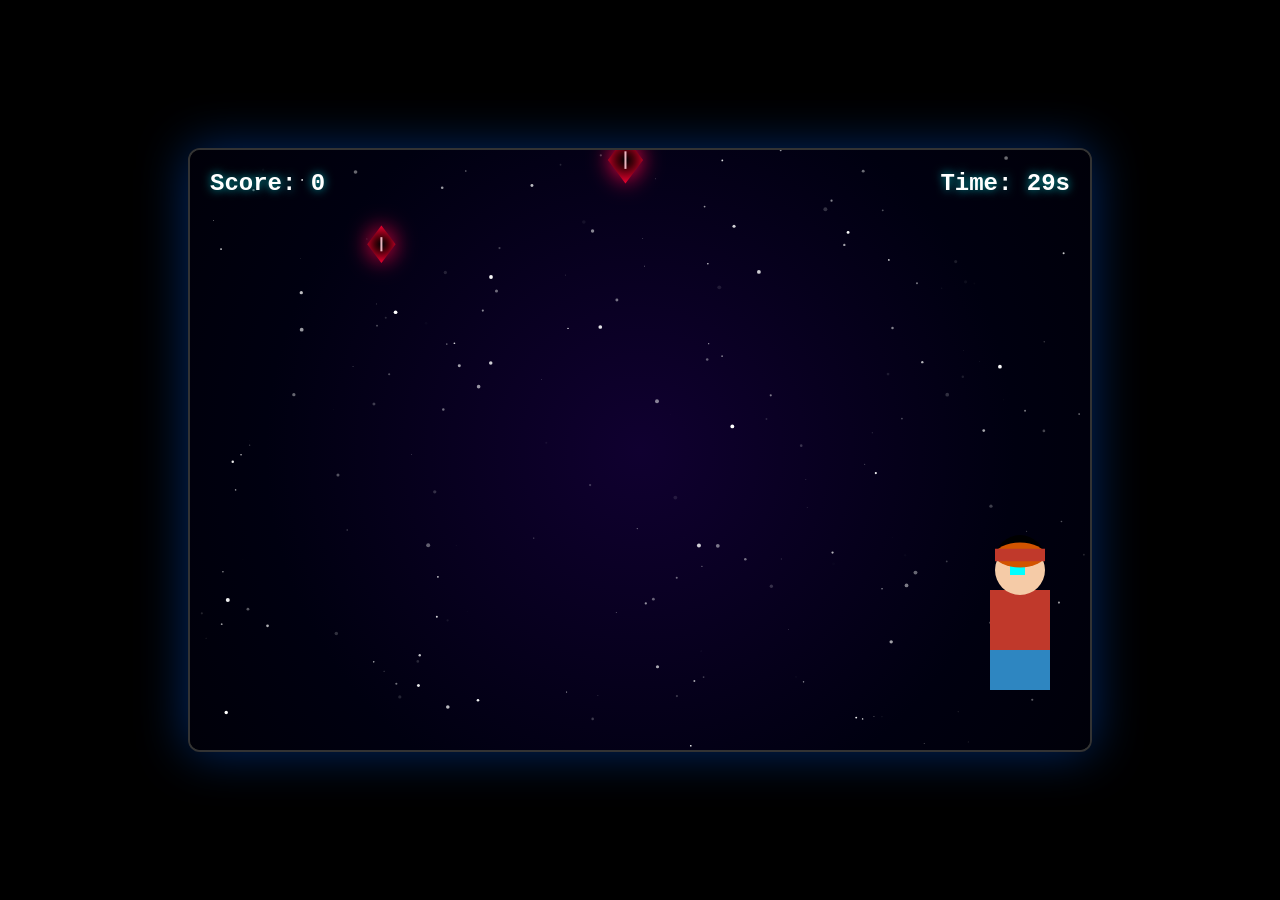
==== games/claw/index.html @ 0211795e "Add files via upload" ====
<!DOCTYPE html>
<html lang="en">
<head>
    <meta charset="UTF-8">
    <meta name="viewport" content="width=device-width, initial-scale=1.0">
    <title>Gomu Gomu Crystal Catcher</title>
    <style>
        body {
            margin: 0;
            padding: 0;
            background-color: #000;
            display: flex;
            justify-content: center;
            align-items: center;
            height: 100vh;
            font-family: 'Courier New', Courier, monospace;
            color: #fff;
            overflow: hidden;
        }

        #gameContainer {
            position: relative;
            box-shadow: 0 0 50px rgba(0, 100, 255, 0.4);
            border-radius: 12px;
            overflow: hidden;
            border: 2px solid rgba(255, 255, 255, 0.2);
        }

        canvas {
            display: block;
        }

        #uiOverlay {
            position: absolute;
            top: 20px;
            left: 20px;
            right: 20px;
            display: flex;
            justify-content: space-between;
            font-size: 24px;
            font-weight: bold;
            pointer-events: none;
            text-shadow: 0 0 10px rgba(0, 255, 255, 0.7);
        }

        #gameOverScreen {
            position: absolute;
            top: 0;
            left: 0;
            width: 100%;
            height: 100%;
            background: rgba(0, 0, 5, 0.9);
            display: flex;
            flex-direction: column;
            justify-content: center;
            align-items: center;
            display: none;
            text-align: center;
        }

        #gameOverScreen h1 {
            color: #fff;
            margin-bottom: 20px;
            font-size: 50px;
            text-shadow: 0 0 20px rgba(255, 0, 0, 0.8), 0 0 40px rgba(255, 0, 0, 0.5);
            animation: textPulse 1s infinite alternate;
        }

        #gameOverScreen p {
            font-size: 30px;
            margin-bottom: 40px;
            color: #fff;
            text-shadow: 0 0 10px rgba(0, 255, 255, 0.7);
        }

        #restartBtn {
            padding: 15px 30px;
            font-size: 20px;
            font-weight: bold;
            color: #000;
            background: linear-gradient(45deg, #ff0055, #ffdd00);
            border: none;
            border-radius: 30px;
            cursor: pointer;
            transition: transform 0.1s, box-shadow 0.2s;
            box-shadow: 0 0 20px rgba(255, 0, 85, 0.6);
            text-transform: uppercase;
        }

        #restartBtn:hover {
            box-shadow: 0 0 30px rgba(255, 0, 85, 1);
            transform: scale(1.05);
        }

        @keyframes textPulse {
            from { text-shadow: 0 0 20px rgba(255, 0, 0, 0.8); }
            to { text-shadow: 0 0 30px rgba(255, 0, 0, 1), 0 0 10px rgba(255, 255, 255, 0.5); }
        }
    </style>
</head>
<body>

<div id="gameContainer">
    <div id="uiOverlay">
        <div id="scoreDisplay">Score: 0</div>
        <div id="timerDisplay">Time: 30s</div>
    </div>
    
    <div id="gameOverScreen">
        <h1>Time's Up!</h1>
        <p id="finalScoreText">You collected: 0 points</p>
        <button id="restartBtn" onclick="resetGame()">Play Again (Space)</button>
    </div>

    <canvas id="gameCanvas" width="900" height="600"></canvas>
</div>

<script>
    const canvas = document.getElementById('gameCanvas');
    const ctx = canvas.getContext('2d');
    
    // UI Elements
    const scoreDisplay = document.getElementById('scoreDisplay');
    const timerDisplay = document.getElementById('timerDisplay');
    const gameOverScreen = document.getElementById('gameOverScreen');
    const finalScoreText = document.getElementById('finalScoreText');

    // Game Variables
    let score = 0;
    let timeLeft = 30;
    let gameActive = true;
    let timerInterval;
    let audioCtx = null;
    let glowPulse = 0;
    let stars = [];

    // Character (inspired by pngfind.com-luffy-png-879937.png, side view)
    const character = {
        x: canvas.width - 100,
        y: canvas.height - 180,
        width: 60,
        height: 120,
        skinColor: '#F5CBA7',
        shirtColor: '#C0392B',
        pantsColor: '#2E86C1'
    };

    // Arm (stretching "hat holder")
    const arm = {
        startX: character.x,
        startY: character.y + 40, // Shoulder height
        currentX: character.x,
        targetX: 30, // Stretch to far left
        state: 'IDLE',
        speed: 45,
        hatWidth: 50,
        hatHeight: 25,
        baseColor: '#D35400', // Straw brown
        bandColor: '#C0392B' // Red band
    };

    // Crystals Array
    let crystals = [];
    let spawnTimer = 0;
    const spawnRate = 25; // Faster spawn

    // Input Events
    canvas.addEventListener('mousedown', triggerArm);
    canvas.addEventListener('touchstart', (e) => {
        e.preventDefault();
        triggerArm();
    });

    window.addEventListener('keydown', (e) => {
        if (e.code === 'Space') {
            e.preventDefault();
            triggerArm();
        }
    });

    function initAudio() {
        if (!audioCtx) {
            audioCtx = new (window.AudioContext || window.webkitAudioContext)();
        }
    }

    function triggerArm() {
        initAudio();
        if (!gameActive) {
            resetGame();
            return;
        }
        if (arm.state === 'IDLE') {
            arm.state = 'EXTENDING';
        }
    }

    function playCollectSound(isSmall) {
        if (!audioCtx) return;
        const osc = audioCtx.createOscillator();
        const gain = audioCtx.createGain();
        osc.connect(gain);
        gain.connect(audioCtx.destination);
        const now = audioCtx.currentTime;

        if (isSmall) {
            osc.type = 'triangle';
            osc.frequency.setValueAtTime(800, now);
            osc.frequency.exponentialRampToValueAtTime(1600, now + 0.08);
            gain.gain.setValueAtTime(0.3, now);
            gain.gain.exponentialRampToValueAtTime(0.01, now + 0.15);
            osc.start(now);
            osc.stop(now + 0.15);
        } else {
            osc.type = 'sine';
            osc.frequency.setValueAtTime(500, now);
            osc.frequency.exponentialRampToValueAtTime(1000, now + 0.12);
            gain.gain.setValueAtTime(0.3, now);
            gain.gain.exponentialRampToValueAtTime(0.01, now + 0.2);
            osc.start(now);
            osc.stop(now + 0.2);
        }
    }

    function generateStars() {
        stars = [];
        for (let i = 0; i < 200; i++) {
            stars.push({
                x: Math.random() * canvas.width,
                y: Math.random() * canvas.height,
                size: Math.random() * 2,
                opacity: Math.random()
            });
        }
    }

    function spawnCrystal() {
        const isSmall = Math.random() < 0.35;
        let size, speed, points;
        if (isSmall) {
            size = Math.random() * 5 + 15;
            speed = Math.random() * 3 + 6;
            points = 3;
        } else {
            size = Math.random() * 8 + 28;
            speed = Math.random() * 2 + 2.5;
            points = 1;
        }

        crystals.push({
            x: Math.random() * (canvas.width - 250) + 100, // Avoid edge, character
            y: -size,
            size: size,
            speed: speed,
            points: points,
            isSmall: isSmall
        });
    }

    function update() {
        if (!gameActive) return;

        glowPulse += 0.15;

        // 1. Manage Arm Movement
        if (arm.state === 'EXTENDING') {
            arm.currentX -= arm.speed;
            if (arm.currentX <= arm.targetX) {
                arm.currentX = arm.targetX;
                arm.state = 'RETRACTING';
            }
        } else if (arm.state === 'RETRACTING') {
            arm.currentX += arm.speed;
            if (arm.currentX >= arm.startX) {
                arm.currentX = arm.startX;
                arm.state = 'IDLE';
            }
        }

        // 2. Manage Crystals
        spawnTimer++;
        if (spawnTimer >= spawnRate) {
            spawnCrystal();
            spawnTimer = 0;
        }

        for (let i = crystals.length - 1; i >= 0; i--) {
            let c = crystals[i];
            c.y += c.speed;

            // 3. Collision Detection with the HAT
            let hatLeft = arm.currentX - arm.hatWidth / 2;
            let hatRight = arm.currentX + arm.hatWidth / 2;
            let hatTop = arm.startY - arm.hatHeight / 2;
            let hatBottom = arm.startY + arm.hatHeight / 2;

            if (c.x + c.size > hatLeft && 
                c.x < hatRight && 
                c.y + c.size > hatTop && 
                c.y < hatBottom) {
                
                playCollectSound(c.isSmall);
                score += c.points;
                scoreDisplay.textContent = `Score: ${score}`;
                crystals.splice(i, 1);
                continue;
            }

            if (c.y > canvas.height) {
                crystals.splice(i, 1);
            }
        }

        stars.forEach(s => {
            s.opacity += (Math.random() - 0.5) * 0.1;
            if (s.opacity < 0) s.opacity = 0;
            if (s.opacity > 1) s.opacity = 1;
        });

        render();
        requestAnimationFrame(update);
    }

    function render() {
        // Draw Galaxy Background
        const bgGradient = ctx.createRadialGradient(
            canvas.width / 2, canvas.height / 2, 0,
            canvas.width / 2, canvas.height / 2, canvas.width / 1.2
        );
        bgGradient.addColorStop(0, '#100030'); // Dark purple center
        bgGradient.addColorStop(0.5, '#000010'); // Very dark blue
        bgGradient.addColorStop(1, '#000000'); // Black edges
        ctx.fillStyle = bgGradient;
        ctx.fillRect(0, 0, canvas.width, canvas.height);

        // Draw Stars
        ctx.fillStyle = '#fff';
        stars.forEach(s => {
            ctx.globalAlpha = s.opacity;
            ctx.beginPath();
            ctx.arc(s.x, s.y, s.size, 0, Math.PI * 2);
            ctx.fill();
        });
        ctx.globalAlpha = 1;

        // Draw Character (Simplified side view based on pixel art)
        ctx.save();
        ctx.translate(character.x, character.y);
        
        // Shirt
        ctx.fillStyle = character.shirtColor;
        ctx.fillRect(0, 20, character.width, 60);
        // Pants
        ctx.fillStyle = character.pantsColor;
        ctx.fillRect(0, 80, character.width, 40);
        
        // Head
        ctx.fillStyle = character.skinColor;
        ctx.beginPath();
        ctx.arc(character.width / 2, 0, 25, 0, Math.PI * 2);
        ctx.fill();
        
        // Hair (Black messy top)
        ctx.fillStyle = '#000';
        ctx.beginPath();
        ctx.arc(character.width / 2, -10, 25, 0, Math.PI, true);
        ctx.fill();

        // Helmet Visor / Face (Small, looking forward)
        ctx.fillStyle = '#00ffff';
        ctx.fillRect(character.width/2 - 10, -5, 15, 10);
        
        ctx.restore();

        // Draw Arm / Hat (Stretching "Gomu Gomu")
        if (arm.state !== 'IDLE' || arm.currentX !== arm.startX) {
            ctx.strokeStyle = character.skinColor; // Skin color for the arm
            ctx.lineWidth = 10;
            ctx.lineCap = 'round';
            ctx.beginPath();
            ctx.moveTo(arm.startX, arm.startY);
            ctx.lineTo(arm.currentX, arm.startY);
            ctx.stroke();
            
            // Draw Hat (Holding it)
            ctx.save();
            ctx.translate(arm.currentX, arm.startY);
            
            // Hat Base
            ctx.fillStyle = arm.baseColor;
            ctx.beginPath();
            ctx.ellipse(0, 0, arm.hatWidth / 2, arm.hatHeight / 2, 0, 0, Math.PI * 2);
            ctx.fill();
            
            // Hat Band
            ctx.fillStyle = arm.bandColor;
            ctx.fillRect(-arm.hatWidth/2, -arm.hatHeight/4, arm.hatWidth, arm.hatHeight/2);
            
            // Glow on hat for interaction
            ctx.shadowBlur = 15;
            ctx.shadowColor = '#fff';
            ctx.strokeStyle = '#fff';
            ctx.lineWidth = 2;
            ctx.strokeRect(-arm.hatWidth/2, -arm.hatHeight/2, arm.hatWidth, arm.hatHeight);
            
            ctx.restore();
        } else {
            // Draw hat on character's head when idle
            ctx.save();
            ctx.translate(character.x + character.width/2, character.y - 15); // Adjust for head position
            
            // Hat Base
            ctx.fillStyle = arm.baseColor;
            ctx.beginPath();
            ctx.ellipse(0, 0, arm.hatWidth / 2, arm.hatHeight / 2, 0, 0, Math.PI * 2);
            ctx.fill();
            
            // Hat Band
            ctx.fillStyle = arm.bandColor;
            ctx.fillRect(-arm.hatWidth/2, -arm.hatHeight/4, arm.hatWidth, arm.hatHeight/2);
            
            ctx.restore();
        }

        // Draw Crystals
        let currentGlowSize = 20 + Math.sin(glowPulse) * 8;
        crystals.forEach(c => {
            ctx.save();
            ctx.shadowBlur = currentGlowSize;
            ctx.shadowColor = '#ff0044';
            
            let gradient = ctx.createRadialGradient(c.x, c.y, 1, c.x, c.y, c.size);
            gradient.addColorStop(0, '#000000'); 
            gradient.addColorStop(0.2, '#400008'); 
            gradient.addColorStop(0.7, '#ff0033'); 
            gradient.addColorStop(1, '#ff6688');   

            ctx.fillStyle = gradient;
            ctx.beginPath();
            ctx.moveTo(c.x, c.y - c.size / 1.5);
            ctx.lineTo(c.x + c.size / 2, c.y);
            ctx.lineTo(c.x, c.y + c.size / 1.5);
            ctx.lineTo(c.x - c.size / 2, c.y);
            ctx.closePath();
            ctx.fill();

            ctx.globalCompositeOperation = 'screen';
            ctx.fillStyle = 'rgba(255, 200, 210, 0.9)';
            ctx.fillRect(c.x - 1, c.y - c.size/4, 2, c.size/2);
            
            ctx.restore();
        });
    }

    function startTimer() {
        timerInterval = setInterval(() => {
            timeLeft--;
            timerDisplay.textContent = `Time: ${timeLeft}s`;

            if (timeLeft <= 0) {
                clearInterval(timerInterval);
                endGame();
            }
        }, 1000);
    }

    function endGame() {
        gameActive = false;
        finalScoreText.textContent = `Final Score: ${score} points!`;
        gameOverScreen.style.display = 'flex';
    }

    function resetGame() {
        clearInterval(timerInterval);
        score = 0;
        timeLeft = 30;
        crystals = [];
        spawnTimer = 0;
        arm.currentX = arm.startX;
        arm.state = 'IDLE';
        generateStars(); 
        
        scoreDisplay.textContent = `Score: ${score}`;
        timerDisplay.textContent = `Time: ${timeLeft}s`;
        gameOverScreen.style.display = 'none';
        
        gameActive = true;
        startTimer();
        update();
    }

    // Start!
    resetGame();
</script>

</body>
</html>
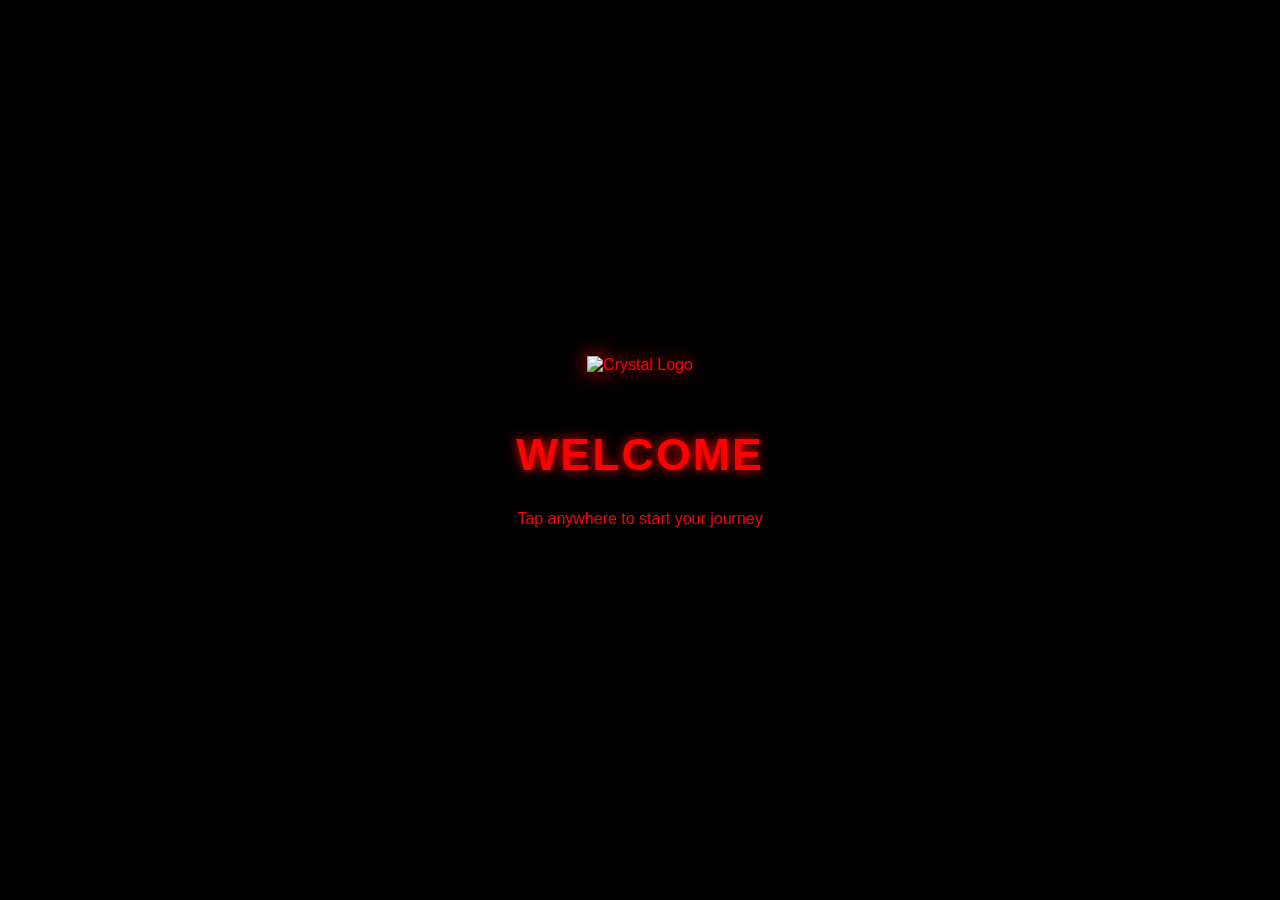
==== commit 94c378d3: "Add files via upload" ====
--- a/games/claw/index.html
+++ b/games/claw/index.html
@@ -2,99 +2,23 @@
 <html lang="en">
 <head>
     <meta charset="UTF-8">
-    <meta name="viewport" content="width=device-width, initial-scale=1.0">
+    <meta name="viewport" content="width=device-width, initial-scale=1.0, maximum-scale=1.0, user-scalable=no">
     <title>Gomu Gomu Crystal Catcher</title>
     <style>
         body {
-            margin: 0;
-            padding: 0;
-            background-color: #000;
-            display: flex;
-            justify-content: center;
-            align-items: center;
-            height: 100vh;
-            font-family: 'Courier New', Courier, monospace;
-            color: #fff;
-            overflow: hidden;
+            margin: 0; padding: 0; background-color: #000;
+            display: flex; justify-content: center; align-items: center;
+            height: 100vh; font-family: 'Courier New', Courier, monospace; color: #fff; overflow: hidden;
         }
-
         #gameContainer {
-            position: relative;
-            box-shadow: 0 0 50px rgba(0, 100, 255, 0.4);
-            border-radius: 12px;
-            overflow: hidden;
-            border: 2px solid rgba(255, 255, 255, 0.2);
+            position: relative; box-shadow: 0 0 50px rgba(0, 100, 255, 0.4);
+            border-radius: 12px; overflow: hidden; border: 2px solid rgba(255, 255, 255, 0.2);
         }
-
-        canvas {
-            display: block;
-        }
-
+        canvas { display: block; }
         #uiOverlay {
-            position: absolute;
-            top: 20px;
-            left: 20px;
-            right: 20px;
-            display: flex;
-            justify-content: space-between;
-            font-size: 24px;
-            font-weight: bold;
-            pointer-events: none;
-            text-shadow: 0 0 10px rgba(0, 255, 255, 0.7);
-        }
-
-        #gameOverScreen {
-            position: absolute;
-            top: 0;
-            left: 0;
-            width: 100%;
-            height: 100%;
-            background: rgba(0, 0, 5, 0.9);
-            display: flex;
-            flex-direction: column;
-            justify-content: center;
-            align-items: center;
-            display: none;
-            text-align: center;
-        }
-
-        #gameOverScreen h1 {
-            color: #fff;
-            margin-bottom: 20px;
-            font-size: 50px;
-            text-shadow: 0 0 20px rgba(255, 0, 0, 0.8), 0 0 40px rgba(255, 0, 0, 0.5);
-            animation: textPulse 1s infinite alternate;
-        }
-
-        #gameOverScreen p {
-            font-size: 30px;
-            margin-bottom: 40px;
-            color: #fff;
-            text-shadow: 0 0 10px rgba(0, 255, 255, 0.7);
-        }
-
-        #restartBtn {
-            padding: 15px 30px;
-            font-size: 20px;
-            font-weight: bold;
-            color: #000;
-            background: linear-gradient(45deg, #ff0055, #ffdd00);
-            border: none;
-            border-radius: 30px;
-            cursor: pointer;
-            transition: transform 0.1s, box-shadow 0.2s;
-            box-shadow: 0 0 20px rgba(255, 0, 85, 0.6);
-            text-transform: uppercase;
-        }
-
-        #restartBtn:hover {
-            box-shadow: 0 0 30px rgba(255, 0, 85, 1);
-            transform: scale(1.05);
-        }
-
-        @keyframes textPulse {
-            from { text-shadow: 0 0 20px rgba(255, 0, 0, 0.8); }
-            to { text-shadow: 0 0 30px rgba(255, 0, 0, 1), 0 0 10px rgba(255, 255, 255, 0.5); }
+            position: absolute; top: 20px; left: 20px; right: 20px;
+            display: flex; justify-content: space-between; font-size: 24px;
+            font-weight: bold; pointer-events: none; text-shadow: 0 0 10px rgba(0, 255, 255, 0.7);
         }
     </style>
 </head>
@@ -105,393 +29,10 @@
         <div id="scoreDisplay">Score: 0</div>
         <div id="timerDisplay">Time: 30s</div>
     </div>
-    
-    <div id="gameOverScreen">
-        <h1>Time's Up!</h1>
-        <p id="finalScoreText">You collected: 0 points</p>
-        <button id="restartBtn" onclick="resetGame()">Play Again (Space)</button>
-    </div>
-
     <canvas id="gameCanvas" width="900" height="600"></canvas>
 </div>
 
-<script>
-    const canvas = document.getElementById('gameCanvas');
-    const ctx = canvas.getContext('2d');
-    
-    // UI Elements
-    const scoreDisplay = document.getElementById('scoreDisplay');
-    const timerDisplay = document.getElementById('timerDisplay');
-    const gameOverScreen = document.getElementById('gameOverScreen');
-    const finalScoreText = document.getElementById('finalScoreText');
-
-    // Game Variables
-    let score = 0;
-    let timeLeft = 30;
-    let gameActive = true;
-    let timerInterval;
-    let audioCtx = null;
-    let glowPulse = 0;
-    let stars = [];
-
-    // Character (inspired by pngfind.com-luffy-png-879937.png, side view)
-    const character = {
-        x: canvas.width - 100,
-        y: canvas.height - 180,
-        width: 60,
-        height: 120,
-        skinColor: '#F5CBA7',
-        shirtColor: '#C0392B',
-        pantsColor: '#2E86C1'
-    };
-
-    // Arm (stretching "hat holder")
-    const arm = {
-        startX: character.x,
-        startY: character.y + 40, // Shoulder height
-        currentX: character.x,
-        targetX: 30, // Stretch to far left
-        state: 'IDLE',
-        speed: 45,
-        hatWidth: 50,
-        hatHeight: 25,
-        baseColor: '#D35400', // Straw brown
-        bandColor: '#C0392B' // Red band
-    };
-
-    // Crystals Array
-    let crystals = [];
-    let spawnTimer = 0;
-    const spawnRate = 25; // Faster spawn
-
-    // Input Events
-    canvas.addEventListener('mousedown', triggerArm);
-    canvas.addEventListener('touchstart', (e) => {
-        e.preventDefault();
-        triggerArm();
-    });
-
-    window.addEventListener('keydown', (e) => {
-        if (e.code === 'Space') {
-            e.preventDefault();
-            triggerArm();
-        }
-    });
-
-    function initAudio() {
-        if (!audioCtx) {
-            audioCtx = new (window.AudioContext || window.webkitAudioContext)();
-        }
-    }
-
-    function triggerArm() {
-        initAudio();
-        if (!gameActive) {
-            resetGame();
-            return;
-        }
-        if (arm.state === 'IDLE') {
-            arm.state = 'EXTENDING';
-        }
-    }
-
-    function playCollectSound(isSmall) {
-        if (!audioCtx) return;
-        const osc = audioCtx.createOscillator();
-        const gain = audioCtx.createGain();
-        osc.connect(gain);
-        gain.connect(audioCtx.destination);
-        const now = audioCtx.currentTime;
-
-        if (isSmall) {
-            osc.type = 'triangle';
-            osc.frequency.setValueAtTime(800, now);
-            osc.frequency.exponentialRampToValueAtTime(1600, now + 0.08);
-            gain.gain.setValueAtTime(0.3, now);
-            gain.gain.exponentialRampToValueAtTime(0.01, now + 0.15);
-            osc.start(now);
-            osc.stop(now + 0.15);
-        } else {
-            osc.type = 'sine';
-            osc.frequency.setValueAtTime(500, now);
-            osc.frequency.exponentialRampToValueAtTime(1000, now + 0.12);
-            gain.gain.setValueAtTime(0.3, now);
-            gain.gain.exponentialRampToValueAtTime(0.01, now + 0.2);
-            osc.start(now);
-            osc.stop(now + 0.2);
-        }
-    }
-
-    function generateStars() {
-        stars = [];
-        for (let i = 0; i < 200; i++) {
-            stars.push({
-                x: Math.random() * canvas.width,
-                y: Math.random() * canvas.height,
-                size: Math.random() * 2,
-                opacity: Math.random()
-            });
-        }
-    }
-
-    function spawnCrystal() {
-        const isSmall = Math.random() < 0.35;
-        let size, speed, points;
-        if (isSmall) {
-            size = Math.random() * 5 + 15;
-            speed = Math.random() * 3 + 6;
-            points = 3;
-        } else {
-            size = Math.random() * 8 + 28;
-            speed = Math.random() * 2 + 2.5;
-            points = 1;
-        }
-
-        crystals.push({
-            x: Math.random() * (canvas.width - 250) + 100, // Avoid edge, character
-            y: -size,
-            size: size,
-            speed: speed,
-            points: points,
-            isSmall: isSmall
-        });
-    }
-
-    function update() {
-        if (!gameActive) return;
-
-        glowPulse += 0.15;
-
-        // 1. Manage Arm Movement
-        if (arm.state === 'EXTENDING') {
-            arm.currentX -= arm.speed;
-            if (arm.currentX <= arm.targetX) {
-                arm.currentX = arm.targetX;
-                arm.state = 'RETRACTING';
-            }
-        } else if (arm.state === 'RETRACTING') {
-            arm.currentX += arm.speed;
-            if (arm.currentX >= arm.startX) {
-                arm.currentX = arm.startX;
-                arm.state = 'IDLE';
-            }
-        }
-
-        // 2. Manage Crystals
-        spawnTimer++;
-        if (spawnTimer >= spawnRate) {
-            spawnCrystal();
-            spawnTimer = 0;
-        }
-
-        for (let i = crystals.length - 1; i >= 0; i--) {
-            let c = crystals[i];
-            c.y += c.speed;
-
-            // 3. Collision Detection with the HAT
-            let hatLeft = arm.currentX - arm.hatWidth / 2;
-            let hatRight = arm.currentX + arm.hatWidth / 2;
-            let hatTop = arm.startY - arm.hatHeight / 2;
-            let hatBottom = arm.startY + arm.hatHeight / 2;
-
-            if (c.x + c.size > hatLeft && 
-                c.x < hatRight && 
-                c.y + c.size > hatTop && 
-                c.y < hatBottom) {
-                
-                playCollectSound(c.isSmall);
-                score += c.points;
-                scoreDisplay.textContent = `Score: ${score}`;
-                crystals.splice(i, 1);
-                continue;
-            }
-
-            if (c.y > canvas.height) {
-                crystals.splice(i, 1);
-            }
-        }
-
-        stars.forEach(s => {
-            s.opacity += (Math.random() - 0.5) * 0.1;
-            if (s.opacity < 0) s.opacity = 0;
-            if (s.opacity > 1) s.opacity = 1;
-        });
-
-        render();
-        requestAnimationFrame(update);
-    }
-
-    function render() {
-        // Draw Galaxy Background
-        const bgGradient = ctx.createRadialGradient(
-            canvas.width / 2, canvas.height / 2, 0,
-            canvas.width / 2, canvas.height / 2, canvas.width / 1.2
-        );
-        bgGradient.addColorStop(0, '#100030'); // Dark purple center
-        bgGradient.addColorStop(0.5, '#000010'); // Very dark blue
-        bgGradient.addColorStop(1, '#000000'); // Black edges
-        ctx.fillStyle = bgGradient;
-        ctx.fillRect(0, 0, canvas.width, canvas.height);
-
-        // Draw Stars
-        ctx.fillStyle = '#fff';
-        stars.forEach(s => {
-            ctx.globalAlpha = s.opacity;
-            ctx.beginPath();
-            ctx.arc(s.x, s.y, s.size, 0, Math.PI * 2);
-            ctx.fill();
-        });
-        ctx.globalAlpha = 1;
-
-        // Draw Character (Simplified side view based on pixel art)
-        ctx.save();
-        ctx.translate(character.x, character.y);
-        
-        // Shirt
-        ctx.fillStyle = character.shirtColor;
-        ctx.fillRect(0, 20, character.width, 60);
-        // Pants
-        ctx.fillStyle = character.pantsColor;
-        ctx.fillRect(0, 80, character.width, 40);
-        
-        // Head
-        ctx.fillStyle = character.skinColor;
-        ctx.beginPath();
-        ctx.arc(character.width / 2, 0, 25, 0, Math.PI * 2);
-        ctx.fill();
-        
-        // Hair (Black messy top)
-        ctx.fillStyle = '#000';
-        ctx.beginPath();
-        ctx.arc(character.width / 2, -10, 25, 0, Math.PI, true);
-        ctx.fill();
-
-        // Helmet Visor / Face (Small, looking forward)
-        ctx.fillStyle = '#00ffff';
-        ctx.fillRect(character.width/2 - 10, -5, 15, 10);
-        
-        ctx.restore();
-
-        // Draw Arm / Hat (Stretching "Gomu Gomu")
-        if (arm.state !== 'IDLE' || arm.currentX !== arm.startX) {
-            ctx.strokeStyle = character.skinColor; // Skin color for the arm
-            ctx.lineWidth = 10;
-            ctx.lineCap = 'round';
-            ctx.beginPath();
-            ctx.moveTo(arm.startX, arm.startY);
-            ctx.lineTo(arm.currentX, arm.startY);
-            ctx.stroke();
-            
-            // Draw Hat (Holding it)
-            ctx.save();
-            ctx.translate(arm.currentX, arm.startY);
-            
-            // Hat Base
-            ctx.fillStyle = arm.baseColor;
-            ctx.beginPath();
-            ctx.ellipse(0, 0, arm.hatWidth / 2, arm.hatHeight / 2, 0, 0, Math.PI * 2);
-            ctx.fill();
-            
-            // Hat Band
-            ctx.fillStyle = arm.bandColor;
-            ctx.fillRect(-arm.hatWidth/2, -arm.hatHeight/4, arm.hatWidth, arm.hatHeight/2);
-            
-            // Glow on hat for interaction
-            ctx.shadowBlur = 15;
-            ctx.shadowColor = '#fff';
-            ctx.strokeStyle = '#fff';
-            ctx.lineWidth = 2;
-            ctx.strokeRect(-arm.hatWidth/2, -arm.hatHeight/2, arm.hatWidth, arm.hatHeight);
-            
-            ctx.restore();
-        } else {
-            // Draw hat on character's head when idle
-            ctx.save();
-            ctx.translate(character.x + character.width/2, character.y - 15); // Adjust for head position
-            
-            // Hat Base
-            ctx.fillStyle = arm.baseColor;
-            ctx.beginPath();
-            ctx.ellipse(0, 0, arm.hatWidth / 2, arm.hatHeight / 2, 0, 0, Math.PI * 2);
-            ctx.fill();
-            
-            // Hat Band
-            ctx.fillStyle = arm.bandColor;
-            ctx.fillRect(-arm.hatWidth/2, -arm.hatHeight/4, arm.hatWidth, arm.hatHeight/2);
-            
-            ctx.restore();
-        }
-
-        // Draw Crystals
-        let currentGlowSize = 20 + Math.sin(glowPulse) * 8;
-        crystals.forEach(c => {
-            ctx.save();
-            ctx.shadowBlur = currentGlowSize;
-            ctx.shadowColor = '#ff0044';
-            
-            let gradient = ctx.createRadialGradient(c.x, c.y, 1, c.x, c.y, c.size);
-            gradient.addColorStop(0, '#000000'); 
-            gradient.addColorStop(0.2, '#400008'); 
-            gradient.addColorStop(0.7, '#ff0033'); 
-            gradient.addColorStop(1, '#ff6688');   
-
-            ctx.fillStyle = gradient;
-            ctx.beginPath();
-            ctx.moveTo(c.x, c.y - c.size / 1.5);
-            ctx.lineTo(c.x + c.size / 2, c.y);
-            ctx.lineTo(c.x, c.y + c.size / 1.5);
-            ctx.lineTo(c.x - c.size / 2, c.y);
-            ctx.closePath();
-            ctx.fill();
-
-            ctx.globalCompositeOperation = 'screen';
-            ctx.fillStyle = 'rgba(255, 200, 210, 0.9)';
-            ctx.fillRect(c.x - 1, c.y - c.size/4, 2, c.size/2);
-            
-            ctx.restore();
-        });
-    }
-
-    function startTimer() {
-        timerInterval = setInterval(() => {
-            timeLeft--;
-            timerDisplay.textContent = `Time: ${timeLeft}s`;
-
-            if (timeLeft <= 0) {
-                clearInterval(timerInterval);
-                endGame();
-            }
-        }, 1000);
-    }
-
-    function endGame() {
-        gameActive = false;
-        finalScoreText.textContent = `Final Score: ${score} points!`;
-        gameOverScreen.style.display = 'flex';
-    }
-
-    function resetGame() {
-        clearInterval(timerInterval);
-        score = 0;
-        timeLeft = 30;
-        crystals = [];
-        spawnTimer = 0;
-        arm.currentX = arm.startX;
-        arm.state = 'IDLE';
-        generateStars(); 
-        
-        scoreDisplay.textContent = `Score: ${score}`;
-        timerDisplay.textContent = `Time: ${timeLeft}s`;
-        gameOverScreen.style.display = 'none';
-        
-        gameActive = true;
-        startTimer();
-        update();
-    }
-
-    // Start!
-    resetGame();
-</script>
-
+<script src="claw-config.js"></script>
+<script src="script.js"></script>
 </body>
 </html>
